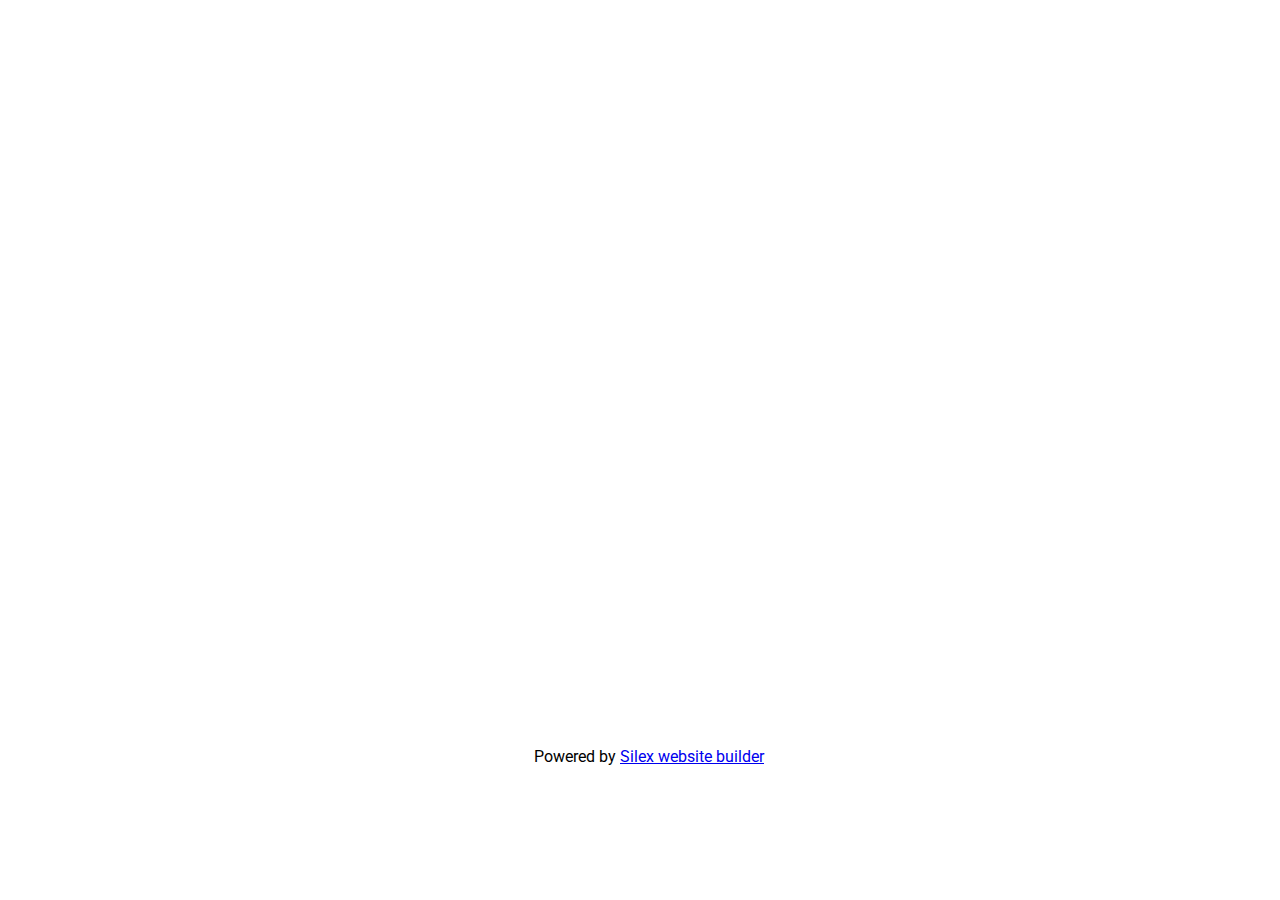
==== editable.html @ 6a80d92d "Batch update" ====
<!DOCTYPE html><html class="" lang=""><head><script type="text/javascript" class="silex-json-styles" data-silex-static="">
    window.silex = window.silex || {}
    window.silex.data = {"site":{"width":1200},"pages":[{"id":"page-page-1","displayName":"Page 1","link":{"linkType":"LinkTypePage","href":"#!page-page-1"},"canDelete":true,"canProperties":true,"canMove":true,"canRename":true,"opened":false}]}</script>
    <meta charset="UTF-8">
    <!-- generator meta tag -->
    <!-- leave this for stats and Silex version check -->
    <meta name="generator" content="Silex v2.2.14">
    <!-- End of generator meta tag -->
    <script type="text/javascript" src="https://editor.silex.me/static/2.12/jquery.js" data-silex-static=""></script>
    <script type="text/javascript" src="https://editor.silex.me/static/2.12/jquery-ui.js" data-silex-static="" data-silex-remove-publish=""></script>
    <script type="text/javascript" src="https://editor.silex.me/static/2.12/pageable.js" data-silex-static="" data-silex-remove-publish=""></script>
    <script type="text/javascript" src="https://editor.silex.me/static/2.12/front-end.js" data-silex-static=""></script>
    <link rel="stylesheet" href="https://editor.silex.me/static/2.12/normalize.css" data-silex-static="">
    <link rel="stylesheet" href="https://editor.silex.me/static/2.12/front-end.css" data-silex-static="">

    <style class="silex-style"></style>
    <script type="text/javascript" class="silex-script"></script>
    <style class="silex-inline-styles">.body-initial {background-color: rgba(255,255,255,1); position: static;}.silex-id-1478366444112-1 {background-color: transparent; position: static; margin-top: -1px;}.silex-id-1478366444112-0 {background-color: transparent; min-height: 100px; position: relative; margin-left: auto; margin-right: auto;}.silex-id-1474394621033-3 {position: static; margin-top: -1px;}.silex-id-1474394621032-2 {background-color: transparent; min-height: 600px; position: relative; margin-left: auto; margin-right: auto;}.silex-id-1478366450713-3 {background-color: transparent; position: static; margin-top: -1px;}.silex-id-1478366450713-2 {background-color: transparent; min-height: 100px; position: relative; margin-left: auto; margin-right: auto;}.silex-id-1442914737143-3 {width: 241px; top: 26px; left: 494px; min-height: 51px; position: absolute;}@media only screen and (max-width: 480px) {}</style>
    <title></title>
    

    
<style class="silex-prodotype-style" data-style-id="all-style">.text-element > .silex-element-content {font-family: 'Roboto', sans-serif;}</style><link href="https://fonts.googleapis.com/css?family=Roboto" rel="stylesheet" class="silex-custom-font"><meta name="viewport" content="width=device-width, initial-scale=1"><style class="silex-style-settings">.website-width {width: 1200px;}@media (min-width: 481px) {.silex-editor {min-width: 1400px;}}</style></head>

<body data-silex-id="body-initial" class="body-initial all-style enable-mobile prevent-resizable prevent-selectable editable-style silex-runtime" data-silex-type="container-element" style="">
    









    <section data-silex-type="container-element" class="container-element editable-style silex-id-1478366444112-1 section-element prevent-resizable page-page-1 paged-element" data-silex-id="silex-id-1478366444112-1">
        <div data-silex-type="container-element" class="editable-style silex-element-content silex-id-1478366444112-0 container-element website-width" data-silex-id="silex-id-1478366444112-0"></div>
    </section>
    <section data-silex-type="container-element" class="container-element editable-style silex-id-1474394621033-3 section-element prevent-resizable page-page-1 paged-element" data-silex-id="silex-id-1474394621033-3">
        <div data-silex-type="container-element" class="editable-style silex-element-content silex-id-1474394621032-2 container-element website-width selected" data-silex-id="silex-id-1474394621032-2"></div>
    </section>
    <section data-silex-type="container-element" class="container-element editable-style silex-id-1478366450713-3 section-element prevent-resizable page-page-1 paged-element" data-silex-id="silex-id-1478366450713-3">
        <div data-silex-type="container-element" class="editable-style silex-element-content silex-id-1478366450713-2 container-element website-width" data-silex-id="silex-id-1478366450713-2">

            <div data-silex-id="silex-id-1442914737143-3" class="editable-style silex-id-1442914737143-3 text-element" data-silex-type="text-element">
                <div class="silex-element-content normal"><p>Powered by <a href="https://www.silex.me/" target="_blank" title="Silex website builder,  free and open source" linktype="LinkTypeExternal">Silex website builder</a></p></div>
            </div>
        </div>
    </section>
















</body></html>
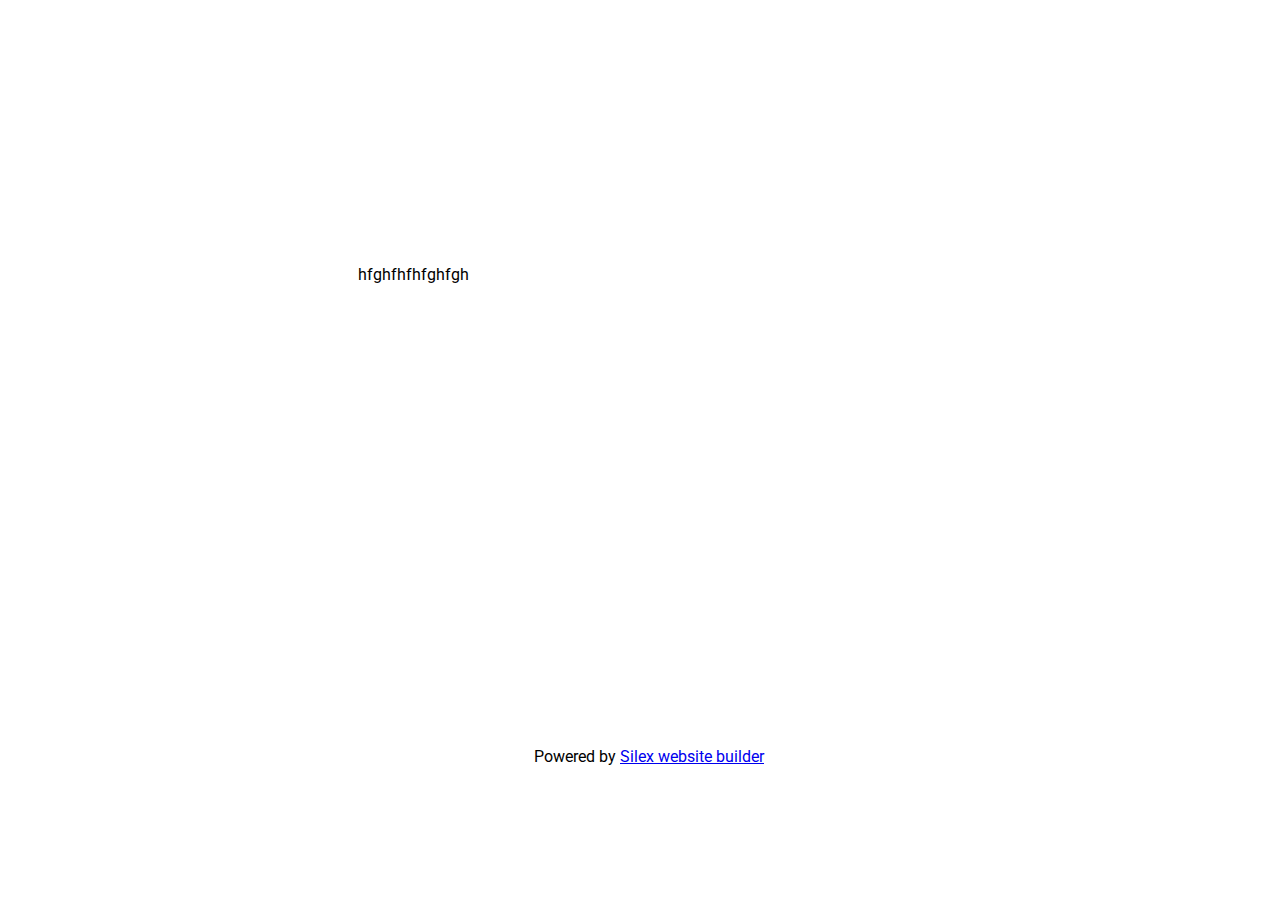
==== commit 34cfd5c0: "Batch update" ====
--- a/editable.html
+++ b/editable.html
@@ -15,7 +15,7 @@
 
     <style class="silex-style"></style>
     <script type="text/javascript" class="silex-script"></script>
-    <style class="silex-inline-styles">.body-initial {background-color: rgba(255,255,255,1); position: static;}.silex-id-1478366444112-1 {background-color: transparent; position: static; margin-top: -1px;}.silex-id-1478366444112-0 {background-color: transparent; min-height: 100px; position: relative; margin-left: auto; margin-right: auto;}.silex-id-1474394621033-3 {position: static; margin-top: -1px;}.silex-id-1474394621032-2 {background-color: transparent; min-height: 600px; position: relative; margin-left: auto; margin-right: auto;}.silex-id-1478366450713-3 {background-color: transparent; position: static; margin-top: -1px;}.silex-id-1478366450713-2 {background-color: transparent; min-height: 100px; position: relative; margin-left: auto; margin-right: auto;}.silex-id-1442914737143-3 {width: 241px; top: 26px; left: 494px; min-height: 51px; position: absolute;}@media only screen and (max-width: 480px) {}</style>
+    <style class="silex-inline-styles">.body-initial {background-color: rgba(255,255,255,1); position: static;}.silex-id-1478366444112-1 {background-color: transparent; position: static; margin-top: -1px;}.silex-id-1478366444112-0 {background-color: transparent; min-height: 100px; position: relative; margin-left: auto; margin-right: auto;}.silex-id-1474394621033-3 {position: static; margin-top: -1px;}.silex-id-1474394621032-2 {background-color: transparent; min-height: 600px; position: relative; margin-left: auto; margin-right: auto;}.silex-id-1478366450713-3 {background-color: transparent; position: static; margin-top: -1px;}.silex-id-1478366450713-2 {background-color: transparent; min-height: 100px; position: relative; margin-left: auto; margin-right: auto;}.silex-id-1442914737143-3 {width: 241px; top: 26px; left: 494px; min-height: 51px; position: absolute;}.silex-id-1707761066988-0 {width: 100px; min-height: 100px; position: absolute; top: 143px; left: 318px;}@media only screen and (max-width: 480px) {}</style>
     <title></title>
     
 
@@ -37,7 +37,7 @@
         <div data-silex-type="container-element" class="editable-style silex-element-content silex-id-1478366444112-0 container-element website-width" data-silex-id="silex-id-1478366444112-0"></div>
     </section>
     <section data-silex-type="container-element" class="container-element editable-style silex-id-1474394621033-3 section-element prevent-resizable page-page-1 paged-element" data-silex-id="silex-id-1474394621033-3">
-        <div data-silex-type="container-element" class="editable-style silex-element-content silex-id-1474394621032-2 container-element website-width selected" data-silex-id="silex-id-1474394621032-2"></div>
+        <div data-silex-type="container-element" class="editable-style silex-element-content silex-id-1474394621032-2 container-element website-width selected" data-silex-id="silex-id-1474394621032-2"><div data-silex-type="text-element" class="editable-style text-element silex-id-1707761066988-0" data-silex-id="silex-id-1707761066988-0"><div class="silex-element-content normal"><p>hfghfhfhfghfgh</p><span class="_wysihtml-temp-caret-fix" style="position: absolute; display: block; min-width: 1px; z-index: 99999;">﻿</span></div></div></div>
     </section>
     <section data-silex-type="container-element" class="container-element editable-style silex-id-1478366450713-3 section-element prevent-resizable page-page-1 paged-element" data-silex-id="silex-id-1478366450713-3">
         <div data-silex-type="container-element" class="editable-style silex-element-content silex-id-1478366450713-2 container-element website-width" data-silex-id="silex-id-1478366450713-2">
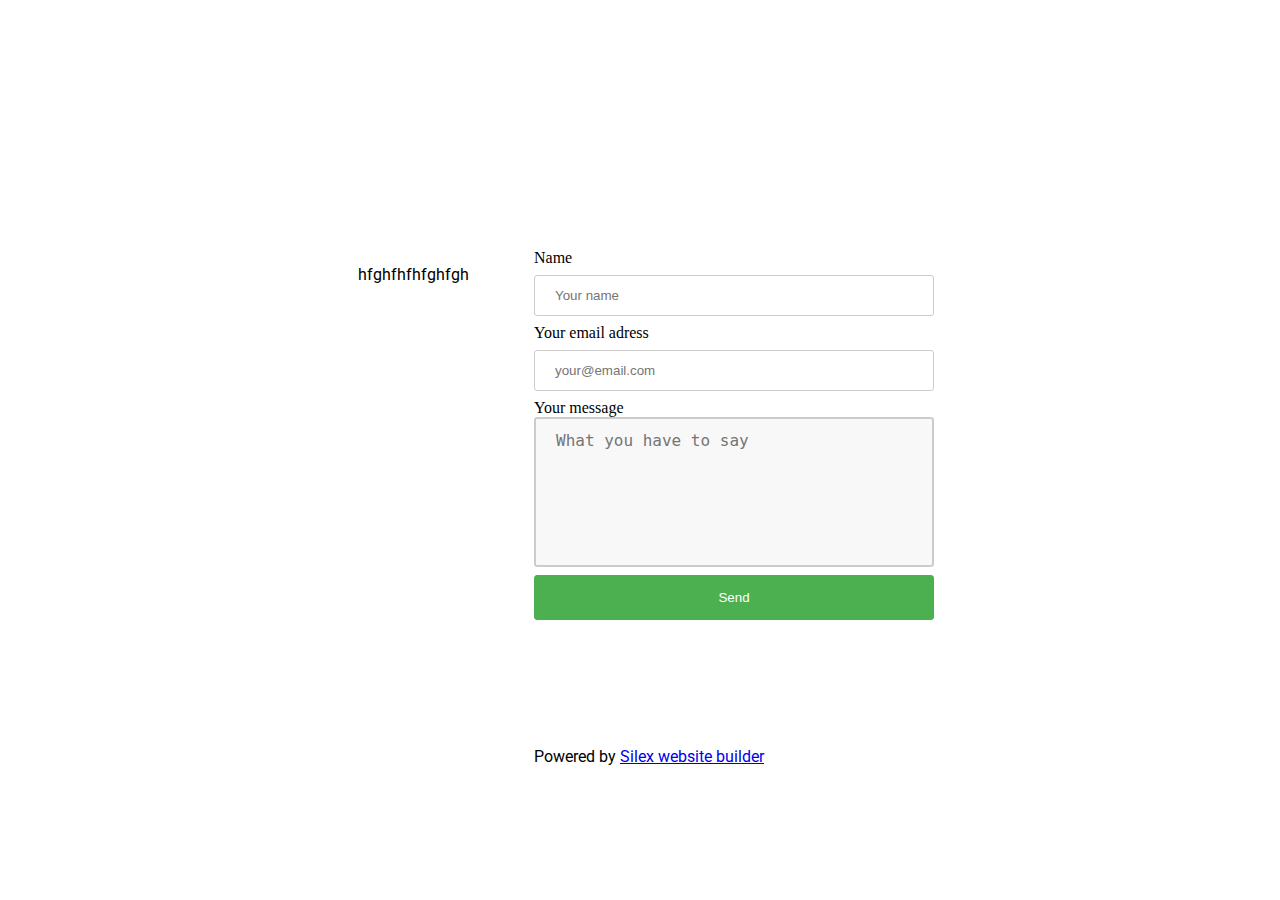
==== commit ff6707f9: "Batch update" ====
--- a/editable.html
+++ b/editable.html
@@ -15,12 +15,12 @@
 
     <style class="silex-style"></style>
     <script type="text/javascript" class="silex-script"></script>
-    <style class="silex-inline-styles">.body-initial {background-color: rgba(255,255,255,1); position: static;}.silex-id-1478366444112-1 {background-color: transparent; position: static; margin-top: -1px;}.silex-id-1478366444112-0 {background-color: transparent; min-height: 100px; position: relative; margin-left: auto; margin-right: auto;}.silex-id-1474394621033-3 {position: static; margin-top: -1px;}.silex-id-1474394621032-2 {background-color: transparent; min-height: 600px; position: relative; margin-left: auto; margin-right: auto;}.silex-id-1478366450713-3 {background-color: transparent; position: static; margin-top: -1px;}.silex-id-1478366450713-2 {background-color: transparent; min-height: 100px; position: relative; margin-left: auto; margin-right: auto;}.silex-id-1442914737143-3 {width: 241px; top: 26px; left: 494px; min-height: 51px; position: absolute;}.silex-id-1707761066988-0 {width: 100px; min-height: 100px; position: absolute; top: 143px; left: 318px;}@media only screen and (max-width: 480px) {}</style>
+    <style class="silex-inline-styles">.body-initial {background-color: rgba(255,255,255,1); position: static;}.silex-id-1478366444112-1 {background-color: transparent; position: static; margin-top: -1px;}.silex-id-1478366444112-0 {background-color: transparent; min-height: 100px; position: relative; margin-left: auto; margin-right: auto;}.silex-id-1474394621033-3 {position: static; margin-top: -1px;}.silex-id-1474394621032-2 {background-color: transparent; min-height: 600px; position: relative; margin-left: auto; margin-right: auto;}.silex-id-1478366450713-3 {background-color: transparent; position: static; margin-top: -1px;}.silex-id-1478366450713-2 {background-color: transparent; min-height: 100px; position: relative; margin-left: auto; margin-right: auto;}.silex-id-1442914737143-3 {width: 241px; top: 26px; left: 494px; min-height: 51px; position: absolute;}.silex-id-1707761066988-0 {width: 100px; min-height: 100px; position: absolute; top: 143px; left: 318px;}.silex-id-1707761146659-1 {width: 400px; min-height: 400px; background-color: transparent; position: absolute; top: 143px; left: 494px;}.silex-id-1707761175378-2 {width: 400px; min-height: 400px; background-color: transparent; position: absolute; top: 297px; left: 470px;}@media only screen and (max-width: 480px) {}</style>
     <title></title>
     
 
     
-<style class="silex-prodotype-style" data-style-id="all-style">.text-element > .silex-element-content {font-family: 'Roboto', sans-serif;}</style><link href="https://fonts.googleapis.com/css?family=Roboto" rel="stylesheet" class="silex-custom-font"><meta name="viewport" content="width=device-width, initial-scale=1"><style class="silex-style-settings">.website-width {width: 1200px;}@media (min-width: 481px) {.silex-editor {min-width: 1400px;}}</style></head>
+<style class="silex-prodotype-style" data-style-id="all-style">.text-element > .silex-element-content {font-family: 'Roboto', sans-serif;}</style><link href="https://fonts.googleapis.com/css?family=Roboto" rel="stylesheet" class="silex-custom-font"><meta name="viewport" content="width=device-width, initial-scale=1"><style class="silex-style-settings">.website-width {width: 1200px;}@media (min-width: 481px) {.silex-editor {min-width: 1400px;}}</style><script data-dependency="" src="/static/2.11/unslider/onswipe.js" type="module" data-silex-static=""></script><script data-dependency="" src="/static/2.11/unslider/unslider-min.js" data-silex-static=""></script><link data-dependency="" rel="stylesheet" href="/static/2.11/unslider/unslider.css" data-silex-static=""></head>
 
 <body data-silex-id="body-initial" class="body-initial all-style enable-mobile prevent-resizable prevent-selectable editable-style silex-runtime" data-silex-type="container-element" style="">
     
@@ -37,7 +37,82 @@
         <div data-silex-type="container-element" class="editable-style silex-element-content silex-id-1478366444112-0 container-element website-width" data-silex-id="silex-id-1478366444112-0"></div>
     </section>
     <section data-silex-type="container-element" class="container-element editable-style silex-id-1474394621033-3 section-element prevent-resizable page-page-1 paged-element" data-silex-id="silex-id-1474394621033-3">
-        <div data-silex-type="container-element" class="editable-style silex-element-content silex-id-1474394621032-2 container-element website-width selected" data-silex-id="silex-id-1474394621032-2"><div data-silex-type="text-element" class="editable-style text-element silex-id-1707761066988-0" data-silex-id="silex-id-1707761066988-0"><div class="silex-element-content normal"><p>hfghfhfhfghfgh</p><span class="_wysihtml-temp-caret-fix" style="position: absolute; display: block; min-width: 1px; z-index: 99999;">﻿</span></div></div></div>
+        <div data-silex-type="container-element" class="editable-style silex-element-content silex-id-1474394621032-2 container-element website-width selected" data-silex-id="silex-id-1474394621032-2"><div data-silex-type="text-element" class="editable-style text-element silex-id-1707761066988-0" data-silex-id="silex-id-1707761066988-0"><div class="silex-element-content normal"><p>hfghfhfhfghfgh</p><span class="_wysihtml-temp-caret-fix" style="position: absolute; display: block; min-width: 1px; z-index: 99999;">﻿</span></div></div><div data-silex-type="html-element" class="editable-style html-element silex-id-1707761146659-1 silex-component-form silex-use-height-not-minheight silex-element-content-full-height" data-silex-id="silex-id-1707761146659-1" style=""><div class="silex-element-content"><form id="id_1707761146956_567" action="https://formspree.io/your@email.com" method="POST">
+  
+  <div>
+    <label for="field1">Name</label>
+    <input type="text" required="" id="field1" name="field1" placeholder="Your name">
+  </div>
+  
+  
+  <div>
+    <label for="field2">Your email adress</label>
+    <input type="text" required="" id="field2" name="field2" placeholder="your@email.com">
+  </div>
+  
+  
+  <div class="fill-vertical">
+    <label for="field3">Your message</label>
+    <textarea required="" id="field3" name="field3" placeholder="What you have to say"></textarea>
+  </div>
+  
+  <input type="submit" value="Send">
+</form>
+<style>#id_1707761146956_567 input[type=text], select {width: 100%; padding: 12px 20px; margin: 8px 0; display: inline-block; border: 1px solid #ccc; border-radius: 3px; box-sizing: border-box;}#id_1707761146956_567 input[type=submit] {width: 100%; background-color: #4CAF50; color: #FFFFFF; padding: 14px 20px; margin: 8px 0; border: 1px solid #4CAF50; border-radius: 3px; cursor: pointer;}#id_1707761146956_567 label {color: #000000;}#id_1707761146956_567 .fill-vertical {flex: 1 1 auto; display: flex; flex-direction: column;}#id_1707761146956_567 .fill-vertical textarea {flex: 1 1 auto; width: 100%; height: 150px; padding: 12px 20px; box-sizing: border-box; border: 2px solid #ccc; border-radius: 3px; background-color: #f8f8f8; font-size: 16px; resize: none;}#id_1707761146956_567 {border-radius: 3px; display: flex; flex-direction: column; justify-content: space-between; height: 100%;}</style>
+
+</div></div><div data-silex-type="html-element" class="editable-style html-element silex-id-1707761175378-2 silex-component-slideshow silex-use-height-not-minheight" data-silex-id="silex-id-1707761175378-2"><div class="silex-element-content"><div id="parent_1707761175655_384">
+<!-- preview -->
+<div class="prodotype-preview">
+  
+</div>
+<div id="id_1707761175655_384">
+  <!-- runtime -->
+  <!-- the whole slideshow -->
+  <ul class="prodotype-runtime">
+  
+  </ul>
+</div>
+</div>
+<style>#parent_1707761175655_384 .prodotype-preview {list-style-type: none; margin: 0; padding: 0;}#parent_1707761175655_384 .prodotype-preview .preview-text {display: flex; align-items: center; justify-content: center;}#parent_1707761175655_384 .prodotype-preview .preview-text p {z-index: 1; background-color: black; color: white;}#parent_1707761175655_384 .unslider {position: relative;}#parent_1707761175655_384 .slide-image {width: 100%; display: flex; justify-content: center; background-repeat: no-repeat; background-size: cover; background-position: 50%; align-items: flex-end;}#parent_1707761175655_384 figcaption {padding: 50px; color: white; background-color: rgba(0,0,0,0.5); width: 100%; text-align: center;}#parent_1707761175655_384 .unslider-nav {position: absolute; bottom: 10px; left: 0; right: 0; top: auto; margin: 0;}#parent_1707761175655_384 .unslider-nav ol {text-align: center;}#parent_1707761175655_384 .unslider-nav ol li.unslider-active {background: #fff; cursor: default; opacity: 1;}#parent_1707761175655_384 .unslider-nav ol li {display: inline-block; float: none; width: 6px; height: 6px; margin: 0 4px; padding: 3px; background: transparent; border-radius: 10px; overflow: hidden; text-indent: -999em; border: 2px solid #fff; cursor: pointer; opacity: .4;}#parent_1707761175655_384 .unslider-arrow {display: block; width: 32px; height: 32px; top: 50%; right: 16px; left: auto; margin-top: -16px; overflow: hidden; background: rgba(0,0,0,.2) no-repeat 50% 50%; background-image: url([data-uri]); background-size: 7px 11px; border-radius: 32px; text-indent: -999em; opacity: .6; transition: opacity .2s;}#parent_1707761175655_384 .unslider-arrow.prev {left: 16px; right: auto; -ms-transform: rotate(-180deg); transform: rotate(-180deg);}</style>
+<script type="text/javascript">
+  (function() {
+    // do not start in the editor (it would mess with the markup)
+    if(!$('body').hasClass('silex-runtime')) return;
+
+    var $slider = $('#id_1707761175655_384')
+    var slider = $slider.unslider({
+      'autoplay': false,
+      'speed': 750,
+      'delay': 3000,
+      'index': 0,
+      'nav': true,
+      'animation': 'horizontal',
+      'arrows': true
+    });
+    //  Listen to slide changes
+    
+    // apply element height to the images
+    var silexElement = $slider.closest('.editable-style');
+    var elementMinHeight = silexElement.css('height');
+    var elementWidth = silexElement.css('width');
+    $('#id_1707761175655_384 li .slide-image').css({
+      'height': elementMinHeight
+    });
+    
+
+    setTimeout(function(){
+      // use onswipe.js
+      // Fix #1127
+      if(window.onSwipe) {
+        window.onSwipe('left', function(){ $slider.data('unslider').next()})
+        window.onSwipe('right', function(){ $slider.data('unslider').prev()})
+      } else {
+        console.warn('onswipe.js script is not found, swipe gestures might no work')
+      }
+    }, 0)
+  })();
+</script>
+</div></div></div>
     </section>
     <section data-silex-type="container-element" class="container-element editable-style silex-id-1478366450713-3 section-element prevent-resizable page-page-1 paged-element" data-silex-id="silex-id-1478366450713-3">
         <div data-silex-type="container-element" class="editable-style silex-element-content silex-id-1478366450713-2 container-element website-width" data-silex-id="silex-id-1478366450713-2">
